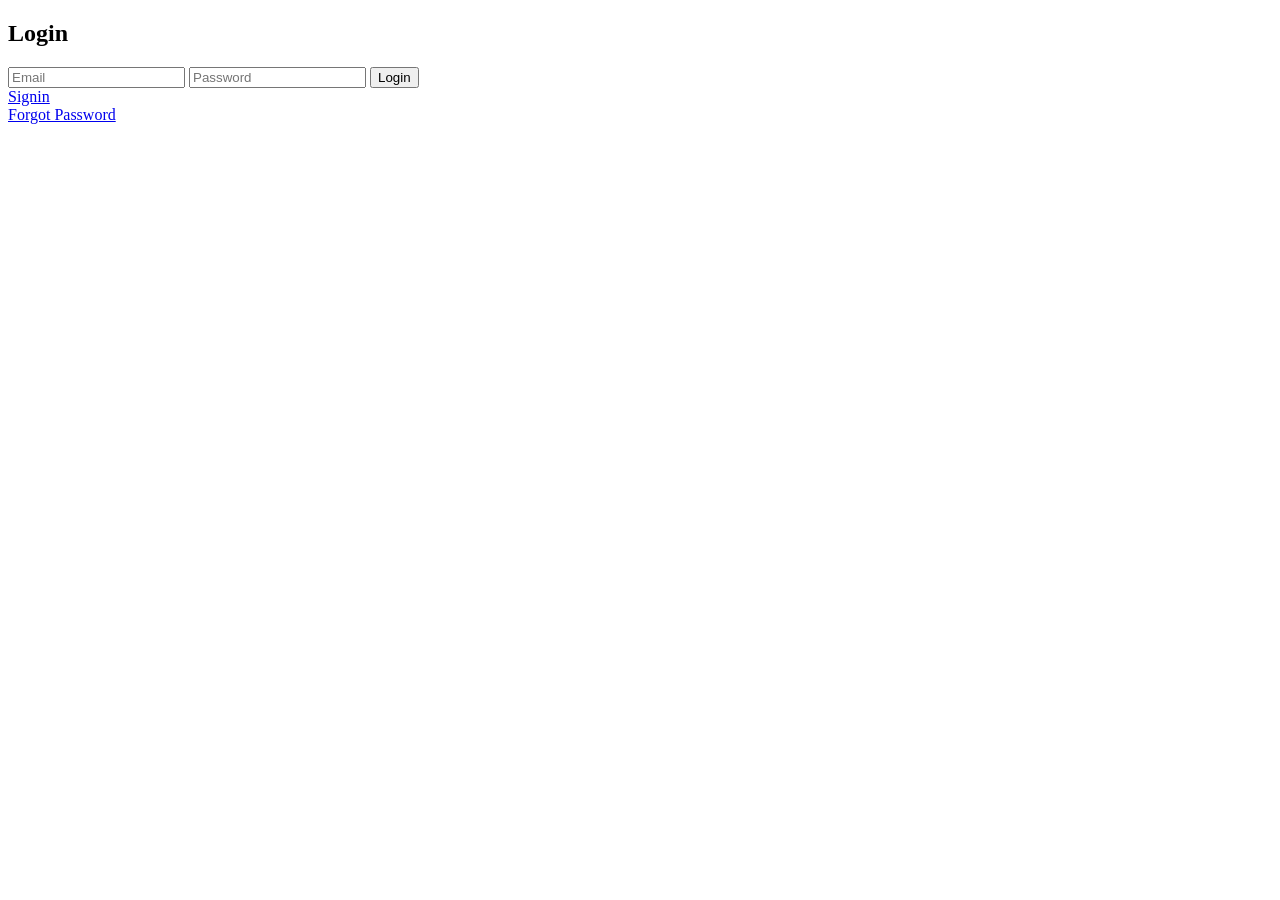
==== app/web/templates/user/index.html @ 00c22150 "extracting css, js and img from html" ====
<!DOCTYPE html>
<html lang="en">
<head>
    <meta charset="UTF-8">
    <meta name="viewport" content="width=device-width, initial-scale=1.0">
    <title>Login - apilapse</title>
    <link rel="icon" tipo="image/png" href="/static/img/favicon.ico">
    <link rel="stylesheet" type="text/css" href="/static/css/style.css">
</head>
<body>
    <div class="container">
        <h2>Login</h2>
        <form id="loginForm">
            <input type="email" id="loginEmail" placeholder="Email" required>
            <input type="password" id="loginPassword" placeholder="Password" required>
            <button type="submit">Login</button>
        </form>
        <div id="loginMessage" class="message"></div>
        <div class="links">
            <div><a href="/signin">Signin</a></div>
            <div><a href="/forgot_password">Forgot Password</a></div>
        </div>
    </div>
    <script src="/static/js/index.js"></script>
</body>
</html>
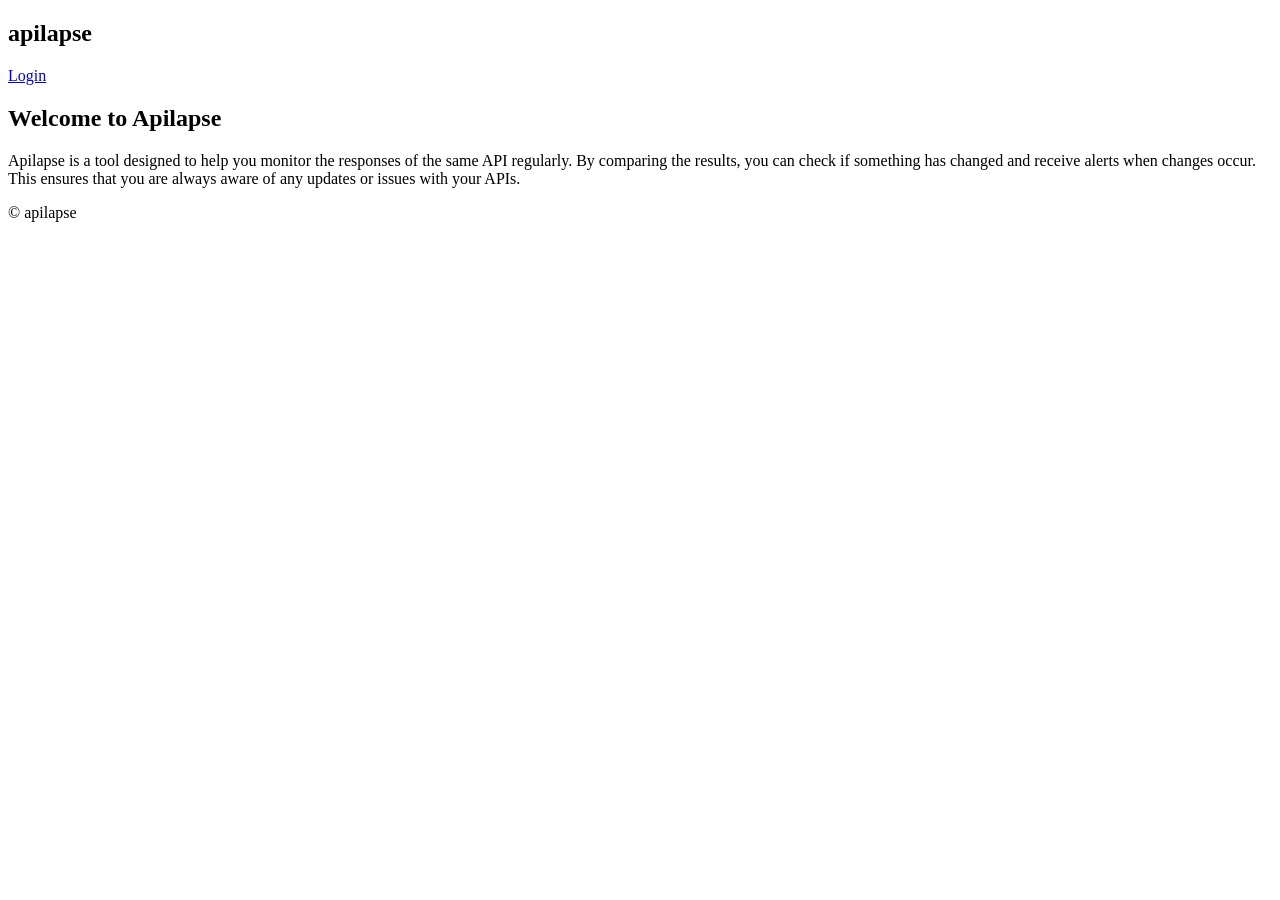
==== commit 836c6f07: "sending emails with gmail account" ====
--- a/app/web/templates/user/index.html
+++ b/app/web/templates/user/index.html
@@ -3,24 +3,39 @@
 <head>
     <meta charset="UTF-8">
     <meta name="viewport" content="width=device-width, initial-scale=1.0">
-    <title>Login - apilapse</title>
-    <link rel="icon" tipo="image/png" href="/static/img/favicon.ico">
-    <link rel="stylesheet" type="text/css" href="/static/css/style.css">
+    <title>Apilapse - API Monitoring Tool</title>
+    <link rel="icon" type="image/png" href="/static/img/favicon.ico">
+    <link rel="stylesheet" type="text/css" href="/static/css/index.css">
 </head>
 <body>
-    <div class="container">
-        <h2>Login</h2>
-        <form id="loginForm">
-            <input type="email" id="loginEmail" placeholder="Email" required>
-            <input type="password" id="loginPassword" placeholder="Password" required>
-            <button type="submit">Login</button>
-        </form>
-        <div id="loginMessage" class="message"></div>
-        <div class="links">
-            <div><a href="/signin">Signin</a></div>
-            <div><a href="/forgot_password">Forgot Password</a></div>
+    <header>
+        <div class="main-container">
+            <div class="header-container">
+                <h2>apilapse</h2>
+                <nav>
+                    <a href="/login">Login</a>
+                </nav>
+            </div>
         </div>
-    </div>
+    </header>
+    <main>
+        <div class="main-container">
+            <h2>Welcome to Apilapse</h2>
+            <p>Apilapse is a tool designed to help you monitor the responses of the same API regularly. By comparing the results, you can check if something has changed and receive alerts when changes occur. This ensures that you are always aware of any updates or issues with your APIs.</p>
+        </div>
+    </main>
+    <footer>
+        <div class="footer-container">
+            <!--nav>
+                <a href="/pricing">Pricing</a>
+                <a href="/blog">Blog</a>
+                <a href="/legal_notice">Legal Notice</a>
+                <a href="/data_privacy">Data Privacy</a>
+                <a href="/cookie_policy">Cookie Policy</a>
+            </nav-->
+            <p>&copy; <span id="currentYear"></span> apilapse</p>
+        </div>
+    </footer>
     <script src="/static/js/index.js"></script>
 </body>
 </html>
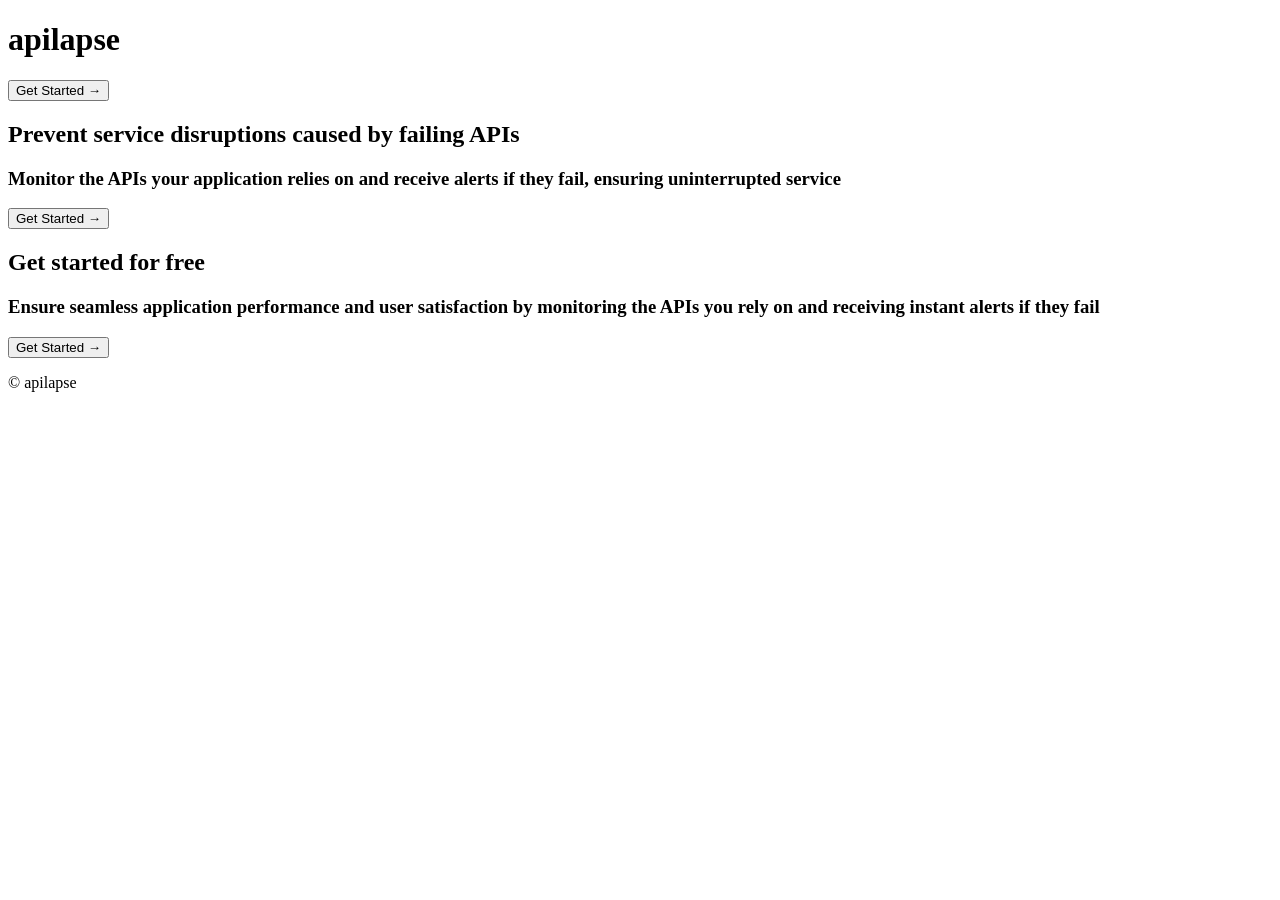
==== commit d0ee681a: "refactoring web pages and adding trackers" ====
--- a/app/web/templates/user/index.html
+++ b/app/web/templates/user/index.html
@@ -3,27 +3,61 @@
 <head>
     <meta charset="UTF-8">
     <meta name="viewport" content="width=device-width, initial-scale=1.0">
-    <title>Apilapse - API Monitoring Tool</title>
-    <link rel="icon" type="image/png" href="/static/img/favicon.ico">
+    <title>apilapse</title>
+    <link rel="icon" type="image/png" href="/static/img/favicon3.ico">
     <link rel="stylesheet" type="text/css" href="/static/css/index.css">
+
+    <!-- Amplitude -->
+    <script src="https://cdn.amplitude.com/libs/analytics-browser-2.11.1-min.js.gz"></script>
+    <script src="https://cdn.amplitude.com/libs/plugin-session-replay-browser-1.8.0-min.js.gz"></script>
+    <script>window.amplitude.add(window.sessionReplay.plugin({sampleRate: 1}));window.amplitude.init('bdcb612241f924ed410179278a5289b1', {"serverZone":"EU","autocapture":{"elementInteractions":true}});</script>
+
+    <!-- Google tag (gtag.js) -->
+    <script async src="https://www.googletagmanager.com/gtag/js?id=G-7KKZKWEWH9"></script>
+    <script>
+    window.dataLayer = window.dataLayer || [];
+    function gtag(){dataLayer.push(arguments);}
+    gtag('js', new Date());
+    gtag('config', 'G-7KKZKWEWH9');
+    </script>
+
+    <!-- Clarity -->
+    <script type="text/javascript">
+        (function(c,l,a,r,i,t,y){
+            c[a]=c[a]||function(){(c[a].q=c[a].q||[]).push(arguments)};
+            t=l.createElement(r);t.async=1;t.src="https://www.clarity.ms/tag/"+i;
+            y=l.getElementsByTagName(r)[0];y.parentNode.insertBefore(t,y);
+        })(window, document, "clarity", "script", "pil4d2rm02");
+    </script>
 </head>
 <body>
     <header>
-        <div class="main-container">
+        <div class="main-header">
             <div class="header-container">
-                <h2>apilapse</h2>
+                <h1>apilapse</h1>
                 <nav>
-                    <a href="/login">Login</a>
+                    <button class="getStarted" onclick="window.location.href='/login'">Get Started →</button>
                 </nav>
             </div>
         </div>
     </header>
     <main>
         <div class="main-container">
-            <h2>Welcome to Apilapse</h2>
-            <p>Apilapse is a tool designed to help you monitor the responses of the same API regularly. By comparing the results, you can check if something has changed and receive alerts when changes occur. This ensures that you are always aware of any updates or issues with your APIs.</p>
+            <div class="message">
+                <h2>Prevent service disruptions caused by failing APIs</h2>
+                <h3>Monitor the APIs your application relies on and receive alerts if they fail, ensuring uninterrupted service</h3>
+                <button class="getStarted" onclick="window.location.href='/login'">Get Started →</button>
+            </div>
+        </div>
+        <div class="main-container">
+            <div class="message">
+                <h2>Get started for free</h2>
+                <h3>Ensure seamless application performance and user satisfaction by monitoring the APIs you rely on and receiving instant alerts if they fail</h3>
+                <button class="getStarted" onclick="window.location.href='/login'">Get Started →</button>
+            </div>
         </div>
     </main>
+
     <footer>
         <div class="footer-container">
             <!--nav>
